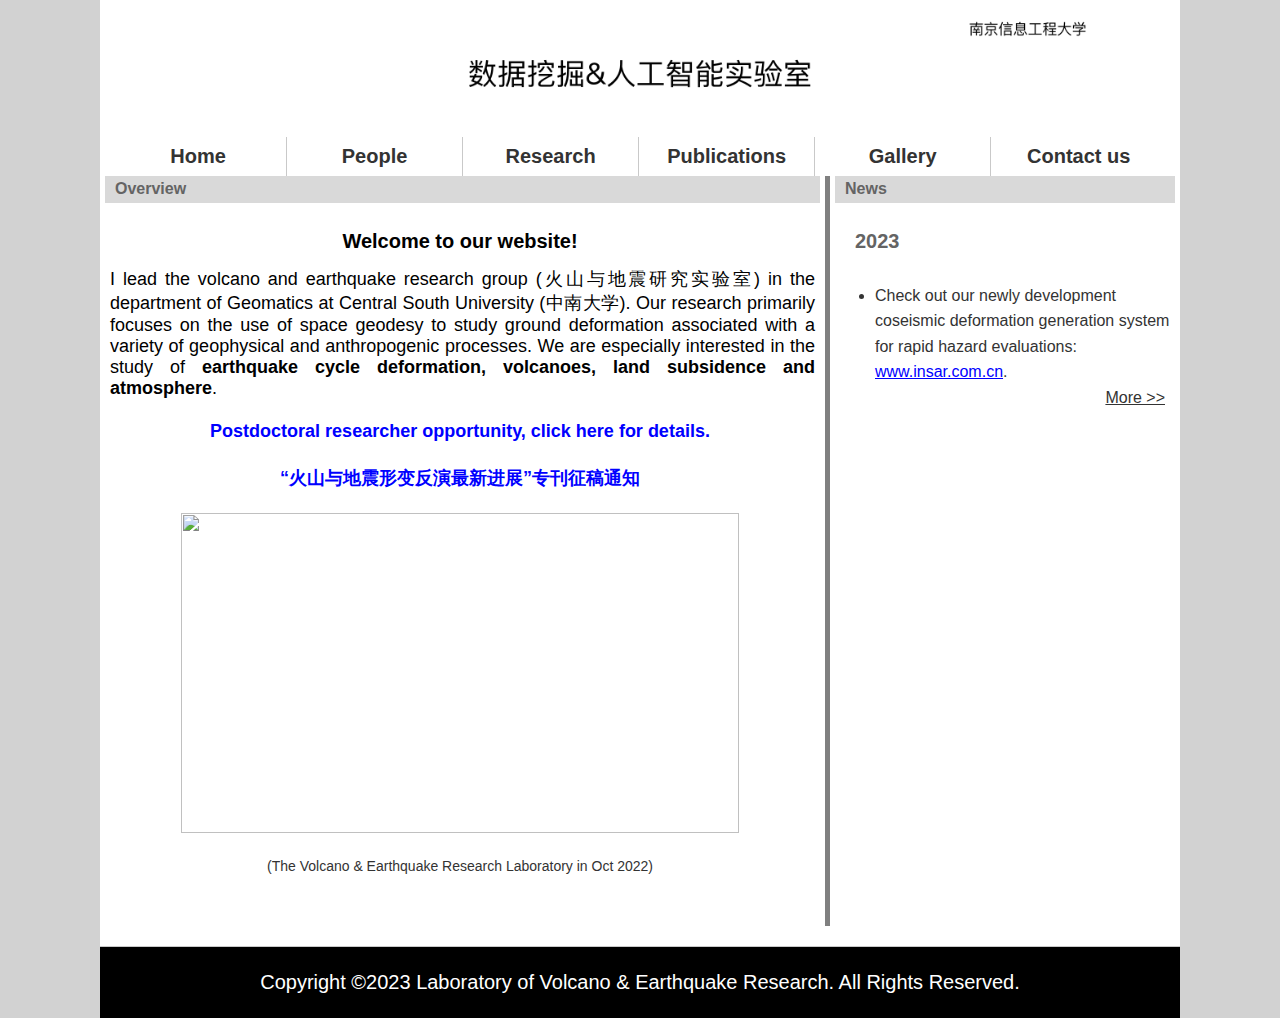
==== index.html @ ca51819a "Upload the website files" ====
<!DOCTYPE html>
<html lang="en">

<head>
  <meta charset="utf-8">
  <meta name="Description" content="">
  <meta name="Keywords" content="">
  <title>Volcano Earthquake Research Laboratory-Home</title>
  <link rel="stylesheet" type="text/css" href="css/common.css">
  <link rel="stylesheet" type="text/css" href="css/page.css">
  <link rel="stylesheet" href="css/slide.css">
  <link rel="stylesheet" type="text/css" href="css/mystyle.css">
  <script src="js/jquery-1.12.4.js"></script>
  <script src="js/slide.js"></script>
  <style>
    .ck-slide {
      text-align: center;
      width: 1080px;
      height: 400px;
      margin: 0 auto;
    }

    .ck-slide ul.ck-slide-wrapper {
      height: 400px;
    }

    .banner-title {
      color: rgb(250, 250, 250);
      height: 44px;
      list-style-type: none;
      font-size: 28px;
      text-align: center;
      display: none;
    }
  </style>

</head>

<body style="background: rgb(210,210,210);">
  <div style="width: 1080px;height: auto;background:rgb(255,255,255);margin-right: auto;margin-left: auto;">
    <div class="header">
      <div class="logo wrapper">
        <img src="img/VERL_logo.png" style="width:1000px;" alt="VERL_logo">
      </div>
      <ul class="wrapper nav clearfix">
        <li class="nav-item">
          <b><a href="index.html">Home</a></b>
        </li>
        <li class="nav-item">
          <b><a href="people.html">People</a></b>
        </li>
        <li class="nav-item">
          <b><a href="research.html">Research</a></b>
        </li>
        <li class="nav-item">
          <b><a href="publication.html">Publications</a></b>
        </li>
        <li class="nav-item">
          <b><a href="gallery.html">Gallery</a></b>
        </li>
        <li class="nav-item">
          <b><a href="contact.html">Contact us</a></b>
        </li>
      </ul>
    </div>
    <div class="works">
      <div class="wrapper" style="width: 1080px; height: 720px; padding-top: 0px;">
        <div class="title" style="width: 720px; height:750px;float: left;margin-right: 5px;">
          <div style="width: 715px; height: 27px; background: rgba(130,130,130,0.3);text-align: left;margin-left: 5px;">
            <h1 style="font-size: 16px; margin-left: 10px;">Overview</h1>
          </div>
          <br>
          <div style="font-size: 18px;">
            <b style="font-size: 20px;color:#000000;">Welcome to our website!</b>
            <p
              style="font-size: 18px;color:#000000; text-align: justify;margin-top: 10px; margin-right: 5px;margin-left:10px; ">
              I lead the volcano and earthquake research group (火山与地震研究实验室) in the department
              of Geomatics at Central South University (中南大学).
              Our research primarily focuses on the use of
              space geodesy to study ground
              deformation associated with a variety of
              geophysical and anthropogenic processes.
              We are especially interested in the study
              of <b>earthquake cycle deformation, volcanoes, land
                subsidence and atmosphere</b>.</p>
          </div>

          <br>
          <a style='color:blue;font-size: 18px;' href="paper/Postdoc.pdf"><b> Postdoctoral researcher opportunity, click
              here for details.</b></a>
          <br>
          <br>
          <a style='color:blue;font-size: 18px;'
            href="paper/Earthquake and Volcano Deformation.pdf"><b>“火山与地震形变反演最新进展”专刊征稿通知</b></a>
          <br>
          <br>

          <div>
            <a href="img/20221014.JPG"><img src="img/20221014_index.jpg" style="width: 558px;height: 320px;"></a>
            <br>
            <br>
            <span>(The Volcano & Earthquake Research Laboratory in Oct 2022)</span>
          </div>
        </div>

        <div style="width: 5px;float: left; height: 750px; background: gray; "></div>
        <div style="width: 340px;float: left; height: 750px; margin-left: 5px;">
          <div style="width: 340px; height: 27px; background: rgba(130,130,130,0.3);">
            <h1 style="font-size: 16px; margin-left: 10px;">News</h1>
          </div>
          <br>

          <div>
            <h1 style="font-size: 20px;margin-left: 20px;">2023</h1>
          </div>

          <div style="font-size: 16px;margin-left: 40px;">
            <ul style="list-style-position: outside;list-style-type: disc;">
              <br>
              <style type="text/css">
                #Codefmap {
                  color: rgb(0, 0, 255);
                  font-size: 18px;
                  font-weight: normal;
                }
              </style>
              <li> Check out our newly development coseismic deformation generation system for rapid hazard evaluations:
                <a style='color:#00F;' href="http://www.insar.com.cn"><u> www.insar.com.cn</u></a>.
              </li>
            </ul>
            <div style="text-align: right; font-size: 16px;margin-right: 10px; "><a href="new.html"><u>More >></u></a>
            </div>
          </div>
        </div>
      </div>
      <div class="footer">
        <p class="copyright"> Copyright ©2023 Laboratory of Volcano & Earthquake Research. All Rights Reserved.</p>
      </div>
    </div>
  </div>
</body>

</html>
---- css/common.css ----
@charset "utf-8";
*{word-wrap:break-word}
html,body,h1,h2,h3,h4,h5,h6,hr,p,iframe,dl,dt,dd,ul,ol,li,pre,form,button,input,textarea,th,td,fieldset{margin:0;padding:0}
ul,ol,dl{list-style-type:none}
html,body{*position:static}
html{font-family: sans-serif;-webkit-text-size-adjust:100%;-ms-text-size-adjust:100%}
address,caption,cite,code,dfn,em,th,var{font-style:normal;font-weight:normal}
input,button,textarea,select,optgroup,option{font-family:inherit;font-size:inherit;font-style:inherit;font-weight:inherit}
input,button{overflow: visible;vertical-align:middle;outline:none}
body,th,td,button,input,select,textarea{font-family:"Microsoft Yahei","Hiragino Sans GB","Helvetica Neue",Helvetica,tahoma,arial,Verdana,sans-serif,"WenQuanYi Micro Hei","\5B8B\4F53";font-size:14px;color: #333;-webkit-font-smoothing:antialiased;-moz-font-smoothing:antialiased}
body{line-height:1.6}
h1,h2,h3,h4,h5,h6{font-size:100%}
h1{
	color: rgb(100,100,100);
}
a,area{outline:none;blr:expression(this.onFocus=this.blur())}
a{text-decoration:none;cursor: pointer; color:#333;}
a:hover{outline:none;}
a.ie6:hover{zoom:1}
a:focus{outline:none}
a:hover,a:active{outline:none;}:focus{outline:none}
sub,sup{vertical-align:baseline}
/*img*/
img{border:0;vertical-align:middle;}
a img,img{-ms-interpolation-mode:bicubic}
.img-responsive{max-width: 100%;height: auto}
/*IE下a:hover 背景闪烁*/
html{overflow:-moz-scrollbars-vertical;zoom:expression(function(ele){ele.style.zoom = "1";document.execCommand("BackgroundImageCache",false,true)}(this))}

/*清除浮动*/
.cl:after,.clearfix:after{content:".";display:block;height:0;clear:both;visibility:hidden}
.cl,.clearfix{zoom:1}

/*公共容器*/
.wrapper{
	width: 1080px;
	margin: 0 auto;
}

/*页眉部分*/
.header .logo{
	font-size: 16px;
	font-weight: normal;
	text-align: center;
	padding-top: 10px;
}
.header .logo h1{
	font-size: 30px;
	font-weight: normal;
	line-height: 30px;
}
.nav{
	padding-right: 10px;
	padding-left: 10px;
}
.nav .nav-item{
	float: left;
	font-size: 20px;
	text-align: center;
	width: 12.25%;
	box-sizing: border-box;
	border-left: 1px solid #c9c9c9;
}
.nav .nav-item:first-child{
	border-left: 0;
}
.nav .nav-item a{
	display: block;
	padding: 8px 0;
}
.nav .nav-item span{
	display: block;
	font-size: 12px;
	color: #808080;
}
.nav .nav-item a{
	-webkit-transition: all linear .3s;
	-moz-transition: all linear .3s;
	-ms-transition: all linear .3s;
	-o-transition: all linear .3s;
	transition: all linear .3s;
}
.nav .nav-item:hover a{
	background: #f00;
	color: #fff;
}


/*页脚部分*/
.footer{
	background: #000000;
	text-align: bottom;
	color: #fff;
	padding: 24px 0;
	font-size: 12px;
}
.friend-link{
	margin-bottom: 25px;
}
.friend-link a{
	display: inline-block;
	color: #fff;
	padding: 0 20px;
	font-size: 14px;
}
.footer p.support a{
	color: #fff;
}

.allin {
	width: 1080px;
}

p{
	line-height: normal;
}

a{
	line-height: normal;
}
---- css/page.css ----
@charset "utf-8";

/*头部图片*/
.index-banner,.page-banner{
	width: 100%;
	overflow: hidden;
	position: relative;
	height: 550px;
}
.page-banner{
	height: 250px;
}
.index-banner img,.page-banner img{
	position: absolute;
	left: 50%;
	margin-left: -960px;
}

/*首页简介*/
.introduce{
	background: #eeeeee;
	padding:36px 0 40px;
}
.intro-pic dt{
	width: 200px;
	height: 200px;
	margin: 0 auto 20px;
	-webkit-border-radius: 50%;
	-moz-border-radius: 50%;
	border-radius: 50%;
	background: #fff;
	overflow: hidden;
}
.intro-pic dd{
	text-align: center;
	font-size: 24px;
	margin-bottom: 25px;
}
.intro-info {
	font-size: 18px;
	text-align: center;
	color: #666666;
}

/*公共标题*/
.title{
	text-align: center;
}
.title p{
	color: #999;
	font-size: 12px;
}
.common-title{
	display: inline-block;	
}
.common-title h2{
	border: 1px solid #c9c9c9;
	font-size: 24px;
	font-weight: normal;
	padding: 2px 26px 13px 26px;
}
.common-title span{
	display: inline-block;
	position: relative;
	font-size: 12px;
	color: #808080;
	background: #fff;
	bottom: 10px;
	padding: 0 10px;
}

.more-btn{
	margin-top: 45px;
	text-align: center;
	font-size: 0;
}
.more-btn a{
	display: inline-block;
	font-size: 16px;
	padding: 10px 40px;
	border: 1px solid #4d4d4d;
}
.more-btn a{
	-webkit-transition: all linear .3s;
	-moz-transition: all linear .3s;
	-ms-transition: all linear .3s;
	transition: all linear .3s;
}
.more-btn a:hover{
	background: #f00;
	color: #fff;
	border-color: #f00;
}

.bread-nav .wrapper{
	border-bottom: 1px solid #ccc;
}
.bread-nav ul{
	text-align: right;
	padding: 20px 0;
}
.bread-nav ul li{
	display: inline-block;
}
.bread-nav ul li a:hover{
	color: #f00;
}
/*作品展示*/
.works .wrapper,.achievement .wrapper,.information .wrapper{
	padding: 50px 0;
	border-bottom: 1px solid #c9c9c9;
}
.works-list{
	margin: -7px;
	margin-top: 30px;
}
.work-item{
	width: 350px;
	float: left;
	margin: 7px;
	text-align: center;
	font-size: 16px;
}
.work-item a{
	display: block;
	overflow: hidden;
}
.work-item p{
	margin-top: 10px;
}
.work-item .work-item-pic{
	width: 350px;
	height: 240px;
	overflow: hidden;
	background: #f0f0f0;
	display: table-cell;
	vertical-align: middle;
	text-align: center;
}
.work-item .work-item-pic img{
	max-width: 100%;
	max-height: 100%;
	-webkit-transition: all linear .3s;
	-moz-transition: all linear .3s;
	-ms-transition: all linear .3s;
	transition: all linear .3s;
}

.work-item:hover img{
	-webkit-transform: scale(1.2);
	-moz-transform: scale(1.2);
	-ms-transform: scale(1.2);
	-o-transform: scale(1.2);
	transform: scale(1.2);
}
.work-item:hover p{
	color: #f00;
}

/*成就*/
.achievement-list {
	padding: 0 90px;
}
.achievement-list li{
	margin: 15px 0;
	font-size: 14px;
} 

/*艺术资讯*/
.infor-list,.news-list{
	margin-top: 30px;
}
.infor-left{
	float: left;
	background: #f0f0f0;
	width: 500px;
	height: 410px;
	overflow: hidden;
	margin-right: 40px;
}
.infor-right{
	float: left;
	width: 540px;
	margin-bottom: -40px;
}
.infor-right li{
	margin-bottom: 40px;
}
.info-time{
	float: left;
	width: 110px;
	height: 110px;
	border: 1px solid #333;
	font-size: 24px;
	text-align: right;
}
.info-time-date{
	padding-top: 10px;
	font-size: 34px;
	text-align: center;
}
.info-time-year{
	padding-right: 10px;
}
.info-txt{
	margin-left: 16px;
	width: 412px;
	float: left;
}
.info-txt h3{
	font-size: 18px;
	font-weight: 600;
	margin-bottom: 8px;
	white-space:nowrap; 
	text-overflow:ellipsis; 
	-o-text-overflow:ellipsis; 
	overflow: hidden; 
}
.info-txt p{
	color: #666;
	max-height: 66px;
	overflow : hidden;
	text-overflow: ellipsis;
	display: -webkit-box;
	-webkit-line-clamp: 3;
	-webkit-box-orient: vertical;
}
.infor-right .info-txt h3,.infor-right .info-txt p,.news-content .info-txt h3,.news-content .info-txt p{
	-webkit-transition: all linear .3s;
	-moz-transition: all linear .3s;
	-ms-transition: all linear .3s;
	transition: all linear .3s;
}
.infor-right li a:hover .info-txt h3,.infor-right li a:hover .info-txt p,.news-content li a:hover .info-txt h3,.news-content li a:hover .info-txt p{
	color: #f00;
}
.news-content{
	margin: -20px;
}
.news-content li{
	float: left;
	width: 520px;
	margin:20px;
	box-sizing: border-box;
}
.news-content .info-time{
	width: 100px;
	height: 100px;
}
.news-content .info-txt{
	width: 400px;
}

/*个人简介页面*/
.intro .wrapper{
	padding: 40px 0;
}

.intro-img{
	float: left;
	width: 220px;
	height: 220px;
	margin: 0 40px;
	border: 1px solid #999999;
	overflow: hidden;
	-webkit-border-radius: 50%;
	-moz-border-radius: 50%;
	border-radius: 50%;
}
.intro-img p{
	width: 200px;
	height: 200px;
	background: #f1f1f1;
	overflow: hidden;
	-webkit-border-radius: 50%;
	-moz-border-radius: 50%;
	border-radius: 50%;
	margin-top: 10px;
	margin-left: 10px;
}
.intro-txt{
	float: left;
	width: 600px;
	margin-left: 40px;
}

/*新闻详情页*/
.news-title{
	text-align: center;
	font-size: 14px;
	padding-top: 20px;
}
.news-title h2{
	font-size: 20px;
	margin-bottom: 15px;
	font-weight: 500;
}
.news-title p span{
	display: inline-block;
	padding: 0 10px;
}
.news-detail-content{
	padding: 20px 40px;
}
.news-detail-content{
	padding: 20px 40px;
}
.news-detail-content img{
	width: 100%; 
	margin-bottom: 20px;
}



.person-photos{
	width: 150px;
	height: 150px;
}
---- css/slide.css ----
.ck-slide ul {
    margin:0;
    padding:0;
    list-style-type:none;
}
.ck-slide {
    overflow:hidden;
    position:relative;
}
.ck-slide ul.ck-slide-wrapper {
    top:0;
    left:0;
    z-index:1;
    margin:0;
    padding:0;
    position:absolute;
}
.ck-slide ul.ck-slide-wrapper li {
    position:absolute;
}
.ck-slide .ck-ctrl {
    
}
.ck-slide .ck-prev,
.ck-slide .ck-next {
    top:50%;
    z-index:2;
    width:35px;
    height:70px;
    opacity:.15;
    background:red;
    margin-top:-35px;
    position:absolute;
    border-radius:3px;
    text-indent:-9999px;
    background-repeat:no-repeat;
    transition:opacity .2s linear 0s;
}
.ck-slide .ck-prev {
    left:5px;
    background:url(../img/album/arrow-left.png) #000 no-repeat center center;
}
.ck-slide .ck-next {
    right:5px;
    background:url(../img/album/arrow-right.png) #000 no-repeat center center;
}
.ck-slidebox {
    right:20px;
    z-index:30;
    position:absolute;
    bottom:6px;
}
.ck-slidebox ul {
    height:20px;
    padding:0 4px;
    background:rgba(0,0,0,0.5);
    border-radius:8px;
}
.ck-slidebox ul li {
    float:left;
    height:12px;
    margin:4px 4px;
}
.ck-slidebox ul li em {
    width:12px;
    height:12px;
    cursor:pointer;
    background:#fff;
    border-radius:100%;
    text-indent:-9999px;
    display:block;
}
.ck-slidebox ul li.current em {
    background:#FE6500;
}
.ck-slidebox ul li em:hover {
    background:#FE6500;
}
.ck-slidebox .dot-wrap {
    
}
.ck-slidebox .slideWrap{
}
---- css/mystyle.css ----
ul.wrapper.nav.clearfix li {
    width: 16.3%;
}

div.footer {
    width: 1080px;
    margin-right: auto;
    margin-left: auto;
}

p.copyright {
    font-size: 20px;
    text-align: center;
}
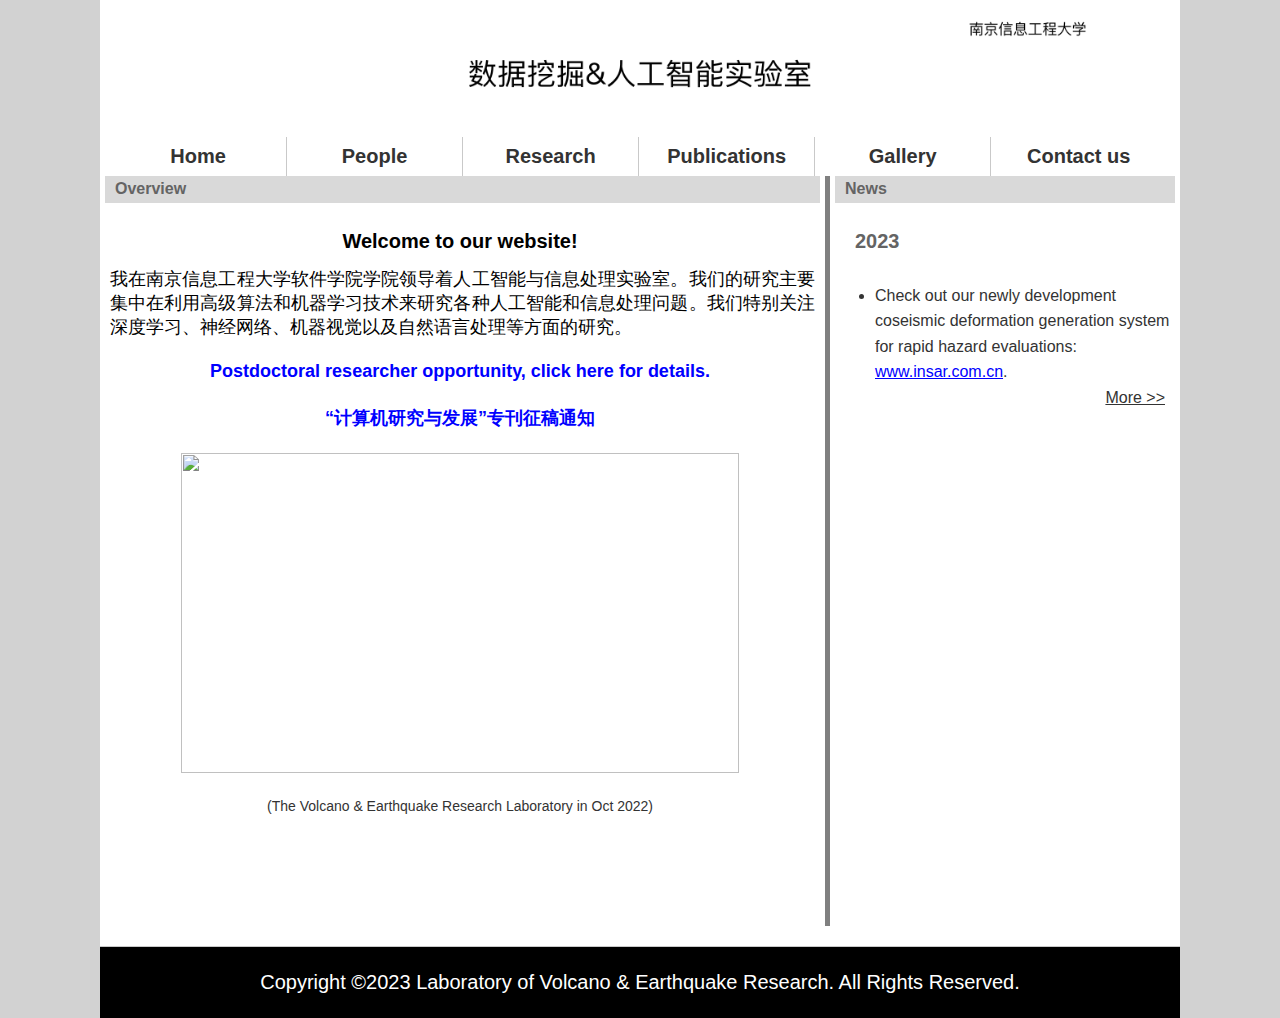
==== commit ce453143: "Update index.html" ====
--- a/index.html
+++ b/index.html
@@ -74,15 +74,7 @@
             <b style="font-size: 20px;color:#000000;">Welcome to our website!</b>
             <p
               style="font-size: 18px;color:#000000; text-align: justify;margin-top: 10px; margin-right: 5px;margin-left:10px; ">
-              I lead the volcano and earthquake research group (火山与地震研究实验室) in the department
-              of Geomatics at Central South University (中南大学).
-              Our research primarily focuses on the use of
-              space geodesy to study ground
-              deformation associated with a variety of
-              geophysical and anthropogenic processes.
-              We are especially interested in the study
-              of <b>earthquake cycle deformation, volcanoes, land
-                subsidence and atmosphere</b>.</p>
+              我在南京信息工程大学软件学院学院领导着人工智能与信息处理实验室。我们的研究主要集中在利用高级算法和机器学习技术来研究各种人工智能和信息处理问题。我们特别关注深度学习、神经网络、机器视觉以及自然语言处理等方面的研究</b>。</p>
           </div>
 
           <br>
@@ -91,7 +83,7 @@
           <br>
           <br>
           <a style='color:blue;font-size: 18px;'
-            href="paper/Earthquake and Volcano Deformation.pdf"><b>“火山与地震形变反演最新进展”专刊征稿通知</b></a>
+            href="paper/Earthquake and Volcano Deformation.pdf"><b>“计算机研究与发展”专刊征稿通知</b></a>
           <br>
           <br>
 
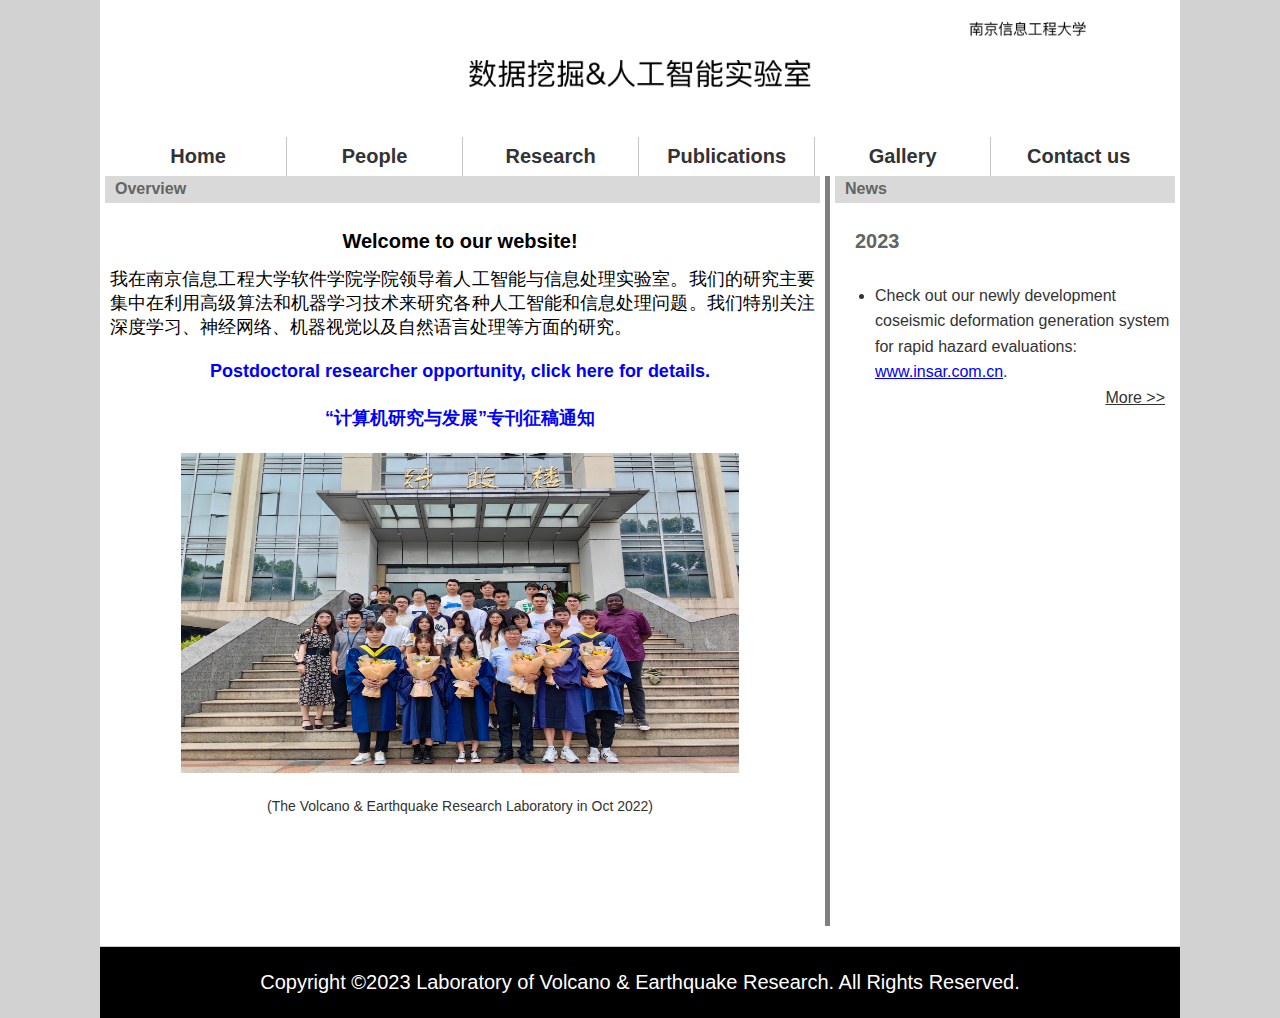
==== commit 119e40ae: "更新首页图片" ====
--- a/index.html
+++ b/index.html
@@ -88,7 +88,7 @@
           <br>
 
           <div>
-            <a href="img/20221014.JPG"><img src="img/20221014_index.jpg" style="width: 558px;height: 320px;"></a>
+            <a href="img/index.jpeg"><img src="img/index.jpeg" style="width: 558px;height: 320px;"></a>
             <br>
             <br>
             <span>(The Volcano & Earthquake Research Laboratory in Oct 2022)</span>
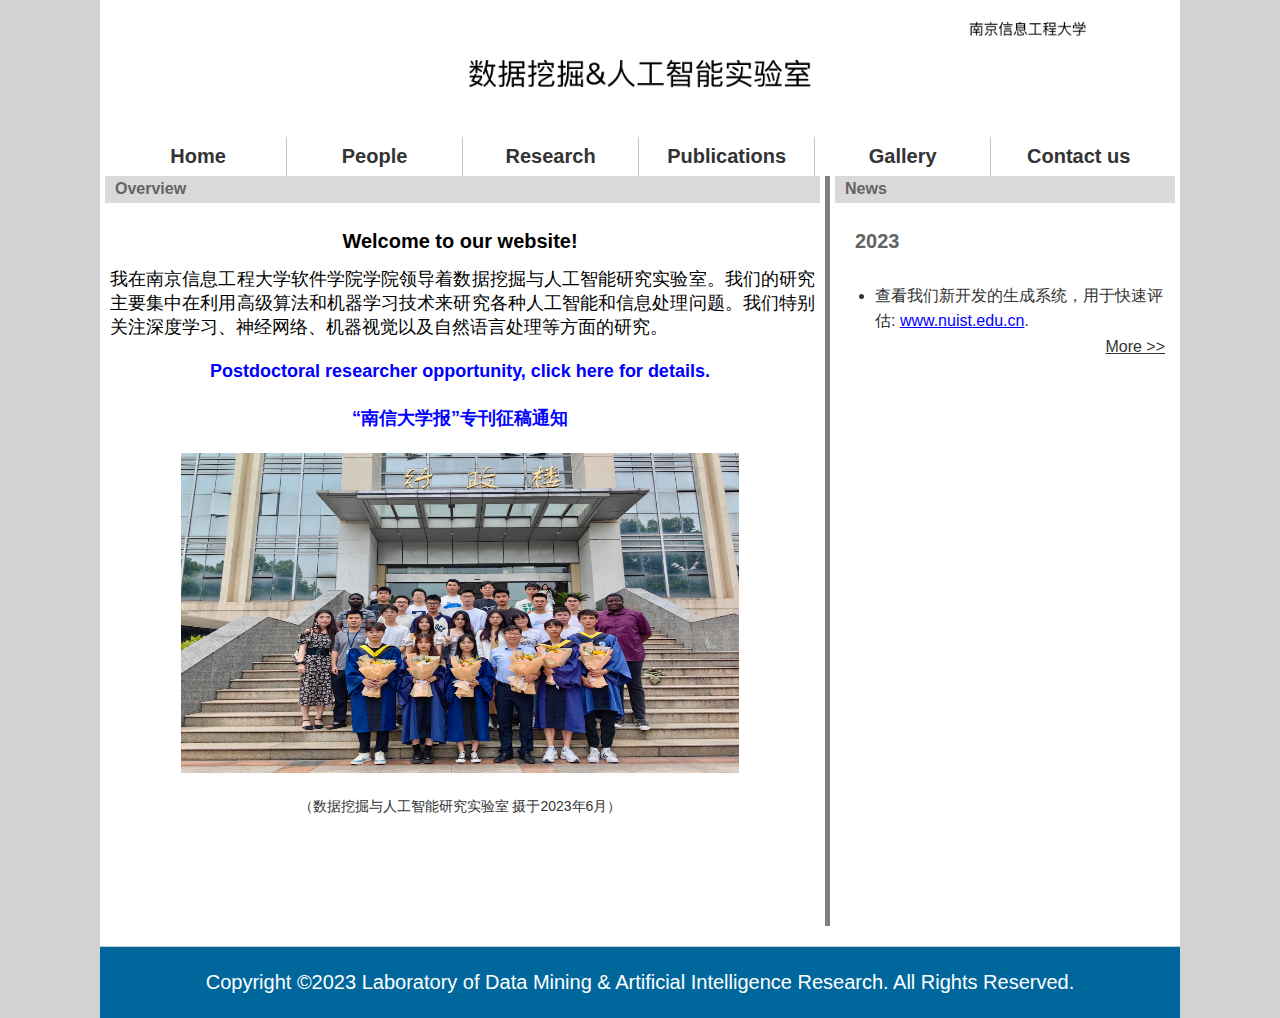
==== commit b690574b: "Update website details" ====
--- a/index.html
+++ b/index.html
@@ -5,10 +5,10 @@
   <meta charset="utf-8">
   <meta name="Description" content="">
   <meta name="Keywords" content="">
-  <title>Volcano Earthquake Research Laboratory-Home</title>
+  <title>DMAI Lab-Home</title>
   <link rel="stylesheet" type="text/css" href="css/common.css">
   <link rel="stylesheet" type="text/css" href="css/page.css">
-  <link rel="stylesheet" href="css/slide.css">
+  <link rel="stylesheet" type="text/css" href="css/slide.css">
   <link rel="stylesheet" type="text/css" href="css/mystyle.css">
   <script src="js/jquery-1.12.4.js"></script>
   <script src="js/slide.js"></script>
@@ -72,18 +72,15 @@
           <br>
           <div style="font-size: 18px;">
             <b style="font-size: 20px;color:#000000;">Welcome to our website!</b>
-            <p
-              style="font-size: 18px;color:#000000; text-align: justify;margin-top: 10px; margin-right: 5px;margin-left:10px; ">
-              我在南京信息工程大学软件学院学院领导着人工智能与信息处理实验室。我们的研究主要集中在利用高级算法和机器学习技术来研究各种人工智能和信息处理问题。我们特别关注深度学习、神经网络、机器视觉以及自然语言处理等方面的研究</b>。</p>
+            <p style="font-size: 18px;color:#000000; text-align: justify;margin-top: 10px; margin-right: 5px;margin-left:10px; ">
+              我在南京信息工程大学软件学院学院领导着数据挖掘与人工智能研究实验室。我们的研究主要集中在利用高级算法和机器学习技术来研究各种人工智能和信息处理问题。我们特别关注深度学习、神经网络、机器视觉以及自然语言处理等方面的研究。</p>
           </div>
 
           <br>
-          <a style='color:blue;font-size: 18px;' href="paper/Postdoc.pdf"><b> Postdoctoral researcher opportunity, click
-              here for details.</b></a>
+          <a style='color:blue;font-size: 18px;' href="paper/Postdoc.pdf"><b> Postdoctoral researcher opportunity, click here for details.</b></a>
           <br>
           <br>
-          <a style='color:blue;font-size: 18px;'
-            href="paper/Earthquake and Volcano Deformation.pdf"><b>“计算机研究与发展”专刊征稿通知</b></a>
+          <a style='color:blue;font-size: 18px;' href="paper/DMAI.pdf"><b>“南信大学报”专刊征稿通知</b></a>
           <br>
           <br>
 
@@ -91,7 +88,7 @@
             <a href="img/index.jpeg"><img src="img/index.jpeg" style="width: 558px;height: 320px;"></a>
             <br>
             <br>
-            <span>(The Volcano & Earthquake Research Laboratory in Oct 2022)</span>
+            <span>（数据挖掘与人工智能研究实验室 摄于2023年6月）</span>
           </div>
         </div>
 
@@ -116,8 +113,8 @@
                   font-weight: normal;
                 }
               </style>
-              <li> Check out our newly development coseismic deformation generation system for rapid hazard evaluations:
-                <a style='color:#00F;' href="http://www.insar.com.cn"><u> www.insar.com.cn</u></a>.
+              <li> 查看我们新开发的生成系统，用于快速评估:
+                <a style='color:#00F;' href="http://www.nuist.edu.cn"><u>www.nuist.edu.cn</u></a>.
               </li>
             </ul>
             <div style="text-align: right; font-size: 16px;margin-right: 10px; "><a href="new.html"><u>More >></u></a>
@@ -126,7 +123,7 @@
         </div>
       </div>
       <div class="footer">
-        <p class="copyright"> Copyright ©2023 Laboratory of Volcano & Earthquake Research. All Rights Reserved.</p>
+        <p class="copyright">Copyright ©2023 Laboratory of Data Mining & Artificial Intelligence Research. All Rights Reserved.</p>
       </div>
     </div>
   </div>
--- a/css/common.css
+++ b/css/common.css
@@ -1,59 +1,223 @@
 @charset "utf-8";
-*{word-wrap:break-word}
-html,body,h1,h2,h3,h4,h5,h6,hr,p,iframe,dl,dt,dd,ul,ol,li,pre,form,button,input,textarea,th,td,fieldset{margin:0;padding:0}
-ul,ol,dl{list-style-type:none}
-html,body{*position:static}
-html{font-family: sans-serif;-webkit-text-size-adjust:100%;-ms-text-size-adjust:100%}
-address,caption,cite,code,dfn,em,th,var{font-style:normal;font-weight:normal}
-input,button,textarea,select,optgroup,option{font-family:inherit;font-size:inherit;font-style:inherit;font-weight:inherit}
-input,button{overflow: visible;vertical-align:middle;outline:none}
-body,th,td,button,input,select,textarea{font-family:"Microsoft Yahei","Hiragino Sans GB","Helvetica Neue",Helvetica,tahoma,arial,Verdana,sans-serif,"WenQuanYi Micro Hei","\5B8B\4F53";font-size:14px;color: #333;-webkit-font-smoothing:antialiased;-moz-font-smoothing:antialiased}
-body{line-height:1.6}
-h1,h2,h3,h4,h5,h6{font-size:100%}
-h1{
-	color: rgb(100,100,100);
-}
-a,area{outline:none;blr:expression(this.onFocus=this.blur())}
-a{text-decoration:none;cursor: pointer; color:#333;}
-a:hover{outline:none;}
-a.ie6:hover{zoom:1}
-a:focus{outline:none}
-a:hover,a:active{outline:none;}:focus{outline:none}
-sub,sup{vertical-align:baseline}
+
+* {
+	word-wrap: break-word
+}
+
+html,
+body,
+h1,
+h2,
+h3,
+h4,
+h5,
+h6,
+hr,
+p,
+iframe,
+dl,
+dt,
+dd,
+ul,
+ol,
+li,
+pre,
+form,
+button,
+input,
+textarea,
+th,
+td,
+fieldset {
+	margin: 0;
+	padding: 0
+}
+
+ul,
+ol,
+dl {
+	list-style-type: none
+}
+
+html,
+body {
+	*position: static
+}
+
+html {
+	font-family: sans-serif;
+	-webkit-text-size-adjust: 100%;
+	-ms-text-size-adjust: 100%
+}
+
+address,
+caption,
+cite,
+code,
+dfn,
+em,
+th,
+var {
+	font-style: normal;
+	font-weight: normal
+}
+
+input,
+button,
+textarea,
+select,
+optgroup,
+option {
+	font-family: inherit;
+	font-size: inherit;
+	font-style: inherit;
+	font-weight: inherit
+}
+
+input,
+button {
+	overflow: visible;
+	vertical-align: middle;
+	outline: none
+}
+
+body,
+th,
+td,
+button,
+input,
+select,
+textarea {
+	font-family: "Microsoft Yahei", "Hiragino Sans GB", "Helvetica Neue", Helvetica, tahoma, arial, Verdana, sans-serif, "WenQuanYi Micro Hei", "\5B8B\4F53";
+	font-size: 14px;
+	color: #333;
+	-webkit-font-smoothing: antialiased;
+	-moz-font-smoothing: antialiased
+}
+
+body {
+	line-height: 1.6
+}
+
+h1,
+h2,
+h3,
+h4,
+h5,
+h6 {
+	font-size: 100%
+}
+
+h1 {
+	color: rgb(100, 100, 100);
+}
+
+a,
+area {
+	outline: none;
+	blr: expression(this.onFocus=this.blur())
+}
+
+a {
+	text-decoration: none;
+	cursor: pointer;
+	color: #333;
+}
+
+a:hover {
+	outline: none;
+}
+
+a.ie6:hover {
+	zoom: 1
+}
+
+a:focus {
+	outline: none
+}
+
+a:hover,
+a:active {
+	outline: none;
+}
+
+:focus {
+	outline: none
+}
+
+sub,
+sup {
+	vertical-align: baseline
+}
+
 /*img*/
-img{border:0;vertical-align:middle;}
-a img,img{-ms-interpolation-mode:bicubic}
-.img-responsive{max-width: 100%;height: auto}
+img {
+	border: 0;
+	vertical-align: middle;
+}
+
+a img,
+img {
+	-ms-interpolation-mode: bicubic
+}
+
+.img-responsive {
+	max-width: 100%;
+	height: auto
+}
+
 /*IE下a:hover 背景闪烁*/
-html{overflow:-moz-scrollbars-vertical;zoom:expression(function(ele){ele.style.zoom = "1";document.execCommand("BackgroundImageCache",false,true)}(this))}
+html {
+	overflow: -moz-scrollbars-vertical;
+
+	zoom:expression(function(ele) {
+			ele.style.zoom="1"; document.execCommand("BackgroundImageCache", false, true)
+		}
+
+		(this))
+}
 
 /*清除浮动*/
-.cl:after,.clearfix:after{content:".";display:block;height:0;clear:both;visibility:hidden}
-.cl,.clearfix{zoom:1}
+.cl:after,
+.clearfix:after {
+	content: ".";
+	display: block;
+	height: 0;
+	clear: both;
+	visibility: hidden
+}
+
+.cl,
+.clearfix {
+	zoom: 1
+}
 
 /*公共容器*/
-.wrapper{
+.wrapper {
 	width: 1080px;
 	margin: 0 auto;
 }
 
 /*页眉部分*/
-.header .logo{
+.header .logo {
 	font-size: 16px;
 	font-weight: normal;
 	text-align: center;
 	padding-top: 10px;
 }
-.header .logo h1{
+
+.header .logo h1 {
 	font-size: 30px;
 	font-weight: normal;
 	line-height: 30px;
 }
-.nav{
+
+.nav {
 	padding-right: 10px;
 	padding-left: 10px;
 }
-.nav .nav-item{
+
+.nav .nav-item {
 	float: left;
 	font-size: 20px;
 	text-align: center;
@@ -61,49 +225,57 @@
 	box-sizing: border-box;
 	border-left: 1px solid #c9c9c9;
 }
-.nav .nav-item:first-child{
+
+.nav .nav-item:first-child {
 	border-left: 0;
 }
-.nav .nav-item a{
+
+.nav .nav-item a {
 	display: block;
 	padding: 8px 0;
 }
-.nav .nav-item span{
+
+.nav .nav-item span {
 	display: block;
 	font-size: 12px;
 	color: #808080;
 }
-.nav .nav-item a{
+
+.nav .nav-item a {
 	-webkit-transition: all linear .3s;
 	-moz-transition: all linear .3s;
 	-ms-transition: all linear .3s;
 	-o-transition: all linear .3s;
 	transition: all linear .3s;
 }
-.nav .nav-item:hover a{
-	background: #f00;
+
+.nav .nav-item:hover a {
+	background: #EAC342;
 	color: #fff;
 }
 
 
 /*页脚部分*/
-.footer{
+.footer {
 	background: #000000;
 	text-align: bottom;
 	color: #fff;
 	padding: 24px 0;
 	font-size: 12px;
 }
-.friend-link{
+
+.friend-link {
 	margin-bottom: 25px;
 }
-.friend-link a{
+
+.friend-link a {
 	display: inline-block;
 	color: #fff;
 	padding: 0 20px;
 	font-size: 14px;
 }
-.footer p.support a{
+
+.footer p.support a {
 	color: #fff;
 }
 
@@ -111,10 +283,10 @@
 	width: 1080px;
 }
 
-p{
+p {
 	line-height: normal;
 }
 
-a{
+a {
 	line-height: normal;
-}
+}--- a/css/page.css
+++ b/css/page.css
@@ -87,9 +87,9 @@
 	transition: all linear .3s;
 }
 .more-btn a:hover{
-	background: #f00;
+	background: #EAC342;
 	color: #fff;
-	border-color: #f00;
+	border-color: #EAC342;
 }
 
 .bread-nav .wrapper{
@@ -103,7 +103,7 @@
 	display: inline-block;
 }
 .bread-nav ul li a:hover{
-	color: #f00;
+	color: #EAC342;
 }
 /*作品展示*/
 .works .wrapper,.achievement .wrapper,.information .wrapper{
@@ -154,7 +154,7 @@
 	transform: scale(1.2);
 }
 .work-item:hover p{
-	color: #f00;
+	color: #EAC342;
 }
 
 /*成就*/
@@ -232,7 +232,7 @@
 	transition: all linear .3s;
 }
 .infor-right li a:hover .info-txt h3,.infor-right li a:hover .info-txt p,.news-content li a:hover .info-txt h3,.news-content li a:hover .info-txt p{
-	color: #f00;
+	color: #EAC342;
 }
 .news-content{
 	margin: -20px;
--- a/css/mystyle.css
+++ b/css/mystyle.css
@@ -6,6 +6,7 @@
     width: 1080px;
     margin-right: auto;
     margin-left: auto;
+    background: rgb(0,103,156);
 }
 
 p.copyright {
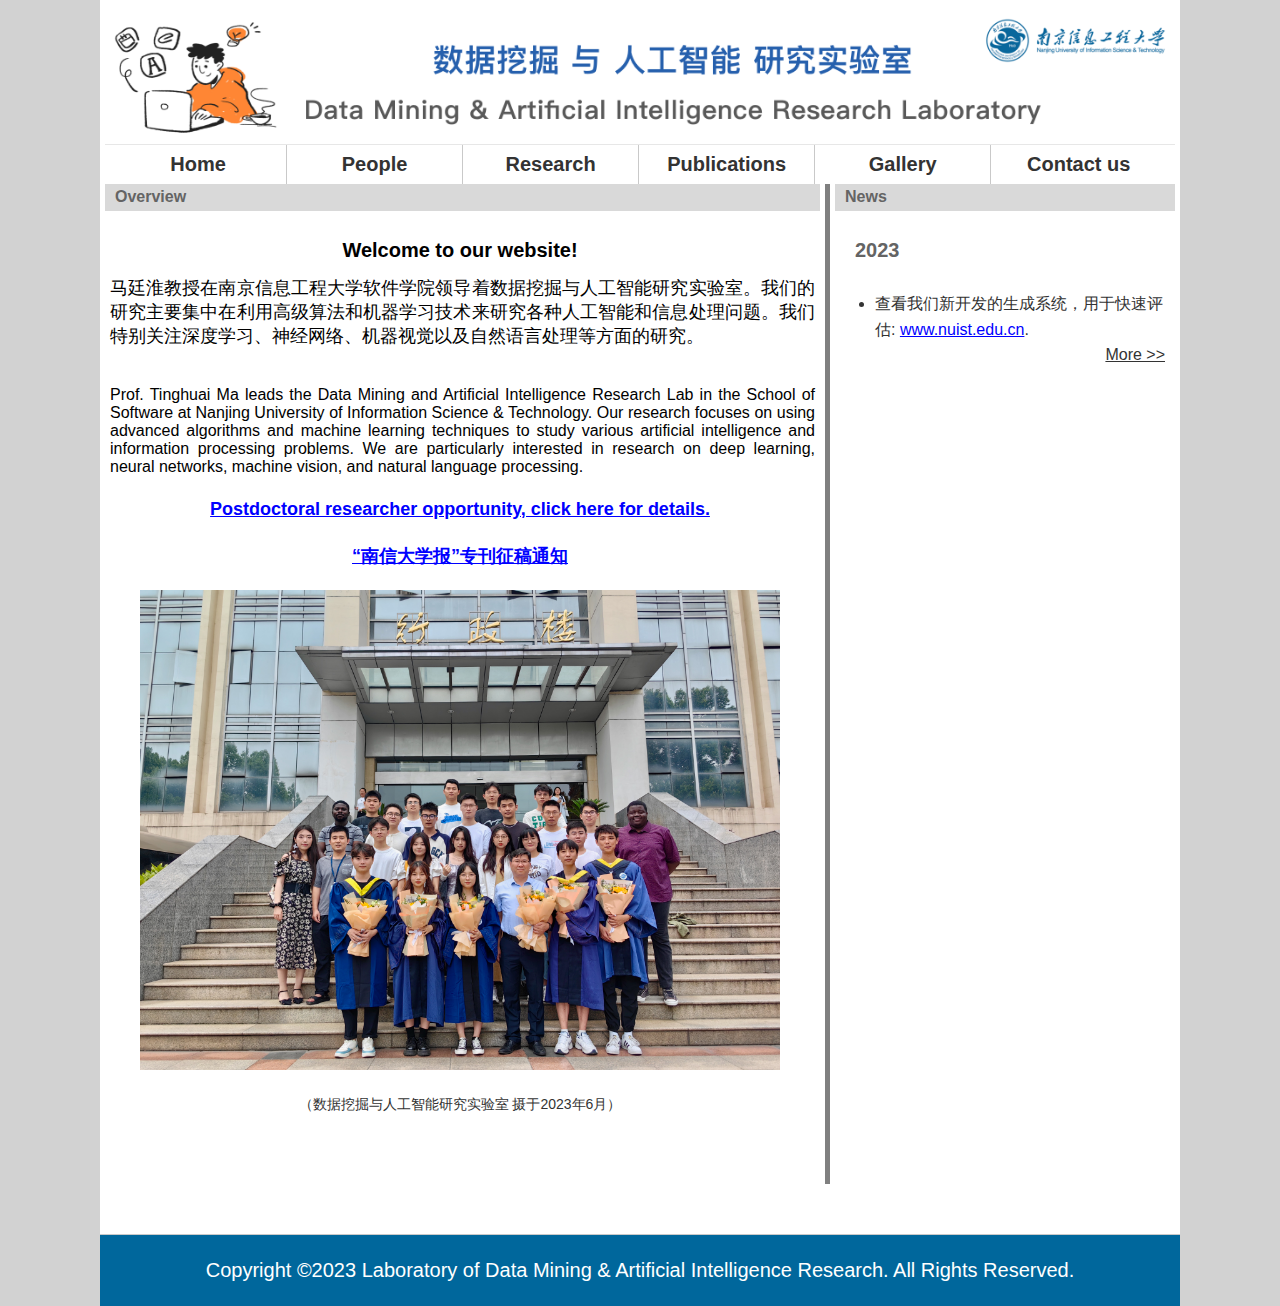
==== commit 94bf2bb1: "网站完善" ====
--- a/index.html
+++ b/index.html
@@ -40,7 +40,7 @@
   <div style="width: 1080px;height: auto;background:rgb(255,255,255);margin-right: auto;margin-left: auto;">
     <div class="header">
       <div class="logo wrapper">
-        <img src="img/VERL_logo.png" style="width:1000px;" alt="VERL_logo">
+        <img class='title_pic' src="img/title_pic.png" alt="title_pic">
       </div>
       <ul class="wrapper nav clearfix">
         <li class="nav-item">
@@ -64,8 +64,8 @@
       </ul>
     </div>
     <div class="works">
-      <div class="wrapper" style="width: 1080px; height: 720px; padding-top: 0px;">
-        <div class="title" style="width: 720px; height:750px;float: left;margin-right: 5px;">
+      <div class="wrapper" style="width: 1080px; height: 1000px; padding-top: 0px;">
+        <div class="title" style="width: 720px; height:750px; float: left;margin-right: 5px;">
           <div style="width: 715px; height: 27px; background: rgba(130,130,130,0.3);text-align: left;margin-left: 5px;">
             <h1 style="font-size: 16px; margin-left: 10px;">Overview</h1>
           </div>
@@ -73,26 +73,28 @@
           <div style="font-size: 18px;">
             <b style="font-size: 20px;color:#000000;">Welcome to our website!</b>
             <p style="font-size: 18px;color:#000000; text-align: justify;margin-top: 10px; margin-right: 5px;margin-left:10px; ">
-              我在南京信息工程大学软件学院学院领导着数据挖掘与人工智能研究实验室。我们的研究主要集中在利用高级算法和机器学习技术来研究各种人工智能和信息处理问题。我们特别关注深度学习、神经网络、机器视觉以及自然语言处理等方面的研究。</p>
+              马廷淮教授在南京信息工程大学软件学院领导着数据挖掘与人工智能研究实验室。我们的研究主要集中在利用高级算法和机器学习技术来研究各种人工智能和信息处理问题。我们特别关注深度学习、神经网络、机器视觉以及自然语言处理等方面的研究。</p>
+            <br>
+            <p style="font-size: 16px;color:#000000; text-align: justify;margin-top: 10px; margin-right: 5px;margin-left:10px; ">Prof. Tinghuai Ma leads the Data Mining and Artificial Intelligence Research Lab in the School of Software at Nanjing University of Information Science & Technology. Our research focuses on using advanced algorithms and machine learning techniques to study various artificial intelligence and information processing problems. We are particularly interested in research on deep learning, neural networks, machine vision, and natural language processing.</p>
           </div>
 
           <br>
-          <a style='color:blue;font-size: 18px;' href="paper/Postdoc.pdf"><b> Postdoctoral researcher opportunity, click here for details.</b></a>
+          <a style='color:blue; font-size: 18px; text-decoration: underline;' href="paper/Postdoc.pdf"><b> Postdoctoral researcher opportunity, click here for details.</b></a>
           <br>
           <br>
-          <a style='color:blue;font-size: 18px;' href="paper/DMAI.pdf"><b>“南信大学报”专刊征稿通知</b></a>
+          <a style='color:blue; font-size: 18px; text-decoration: underline;' href="paper/DMAI.pdf"><b>“南信大学报”专刊征稿通知</b></a>
           <br>
           <br>
 
           <div>
-            <a href="img/index.jpeg"><img src="img/index.jpeg" style="width: 558px;height: 320px;"></a>
+            <a href="img/index.jpeg"><img src="img/index.jpeg" style="width: 640px;"></a>
             <br>
             <br>
             <span>（数据挖掘与人工智能研究实验室 摄于2023年6月）</span>
           </div>
         </div>
 
-        <div style="width: 5px;float: left; height: 750px; background: gray; "></div>
+        <div class='cut-line'></div> <!--分割线-->
         <div style="width: 340px;float: left; height: 750px; margin-left: 5px;">
           <div style="width: 340px; height: 27px; background: rgba(130,130,130,0.3);">
             <h1 style="font-size: 16px; margin-left: 10px;">News</h1>
@@ -106,13 +108,6 @@
           <div style="font-size: 16px;margin-left: 40px;">
             <ul style="list-style-position: outside;list-style-type: disc;">
               <br>
-              <style type="text/css">
-                #Codefmap {
-                  color: rgb(0, 0, 255);
-                  font-size: 18px;
-                  font-weight: normal;
-                }
-              </style>
               <li> 查看我们新开发的生成系统，用于快速评估:
                 <a style='color:#00F;' href="http://www.nuist.edu.cn"><u>www.nuist.edu.cn</u></a>.
               </li>
--- a/css/mystyle.css
+++ b/css/mystyle.css
@@ -12,4 +12,15 @@
 p.copyright {
     font-size: 20px;
     text-align: center;
+}
+
+img.title_pic {
+    width: 99%;
+}
+
+div.cut-line {
+    width: 5px;
+    float: left;
+    height: 1000px;
+    background: gray; 
 }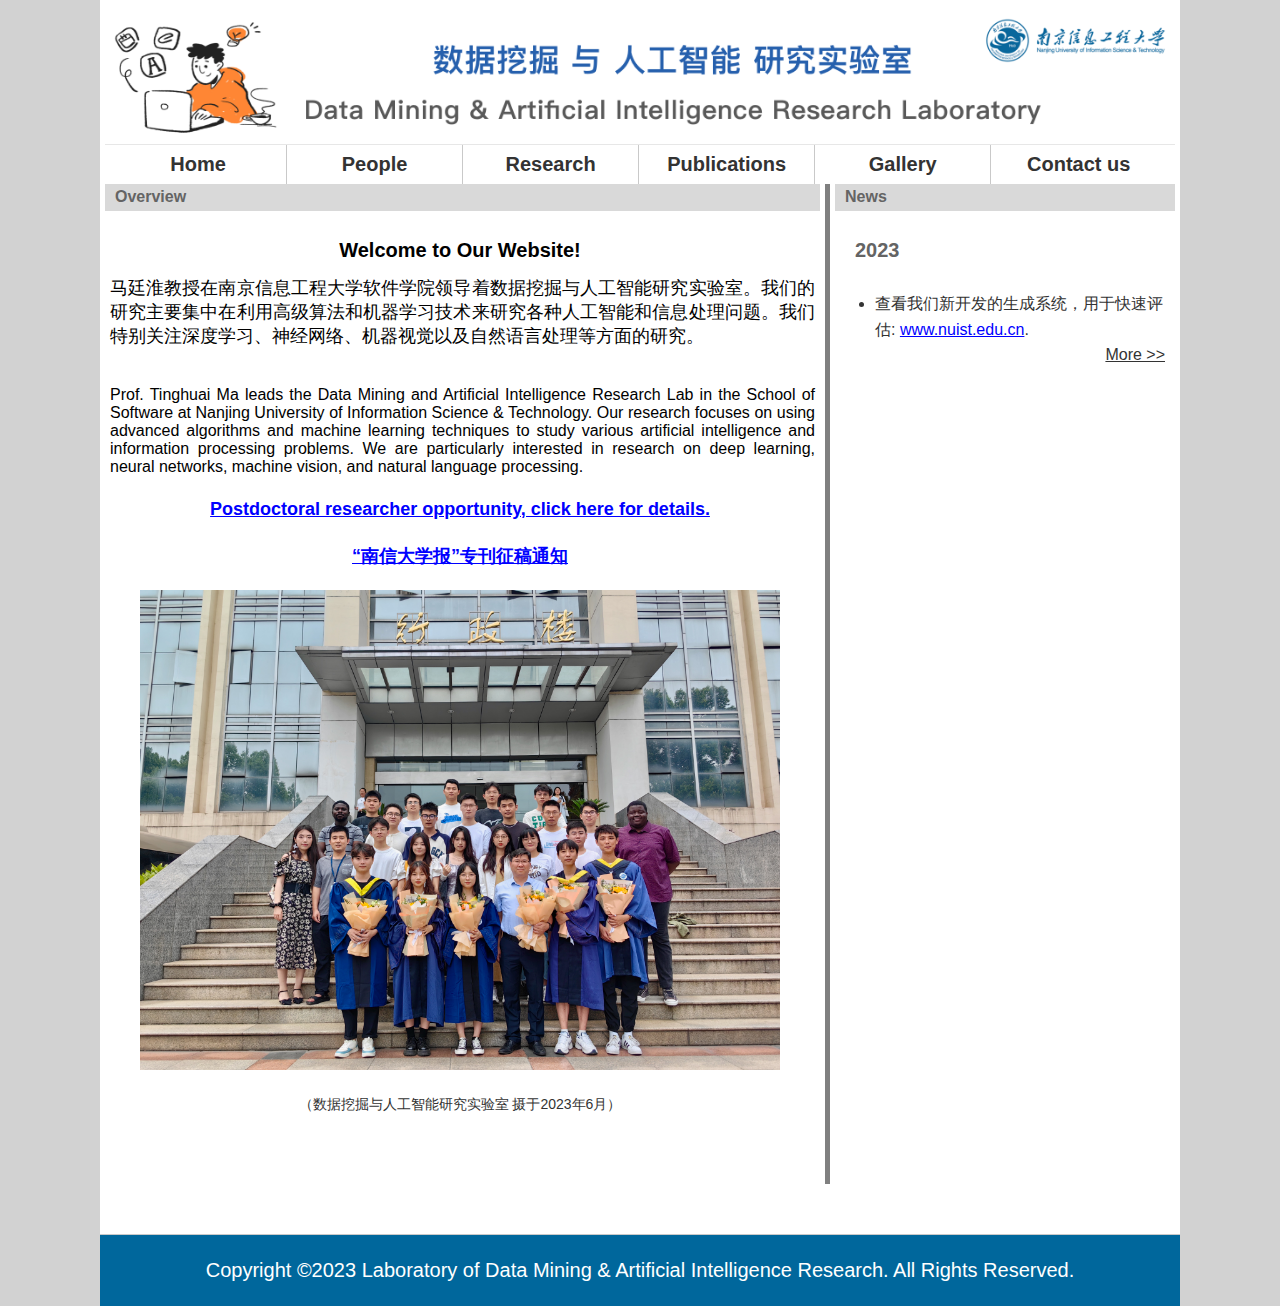
==== commit f10e5f0f: "Information Update" ====
--- a/index.html
+++ b/index.html
@@ -71,7 +71,7 @@
           </div>
           <br>
           <div style="font-size: 18px;">
-            <b style="font-size: 20px;color:#000000;">Welcome to our website!</b>
+            <b style="font-size: 20px;color:#000000;">Welcome to Our Website!</b>
             <p style="font-size: 18px;color:#000000; text-align: justify;margin-top: 10px; margin-right: 5px;margin-left:10px; ">
               马廷淮教授在南京信息工程大学软件学院领导着数据挖掘与人工智能研究实验室。我们的研究主要集中在利用高级算法和机器学习技术来研究各种人工智能和信息处理问题。我们特别关注深度学习、神经网络、机器视觉以及自然语言处理等方面的研究。</p>
             <br>
